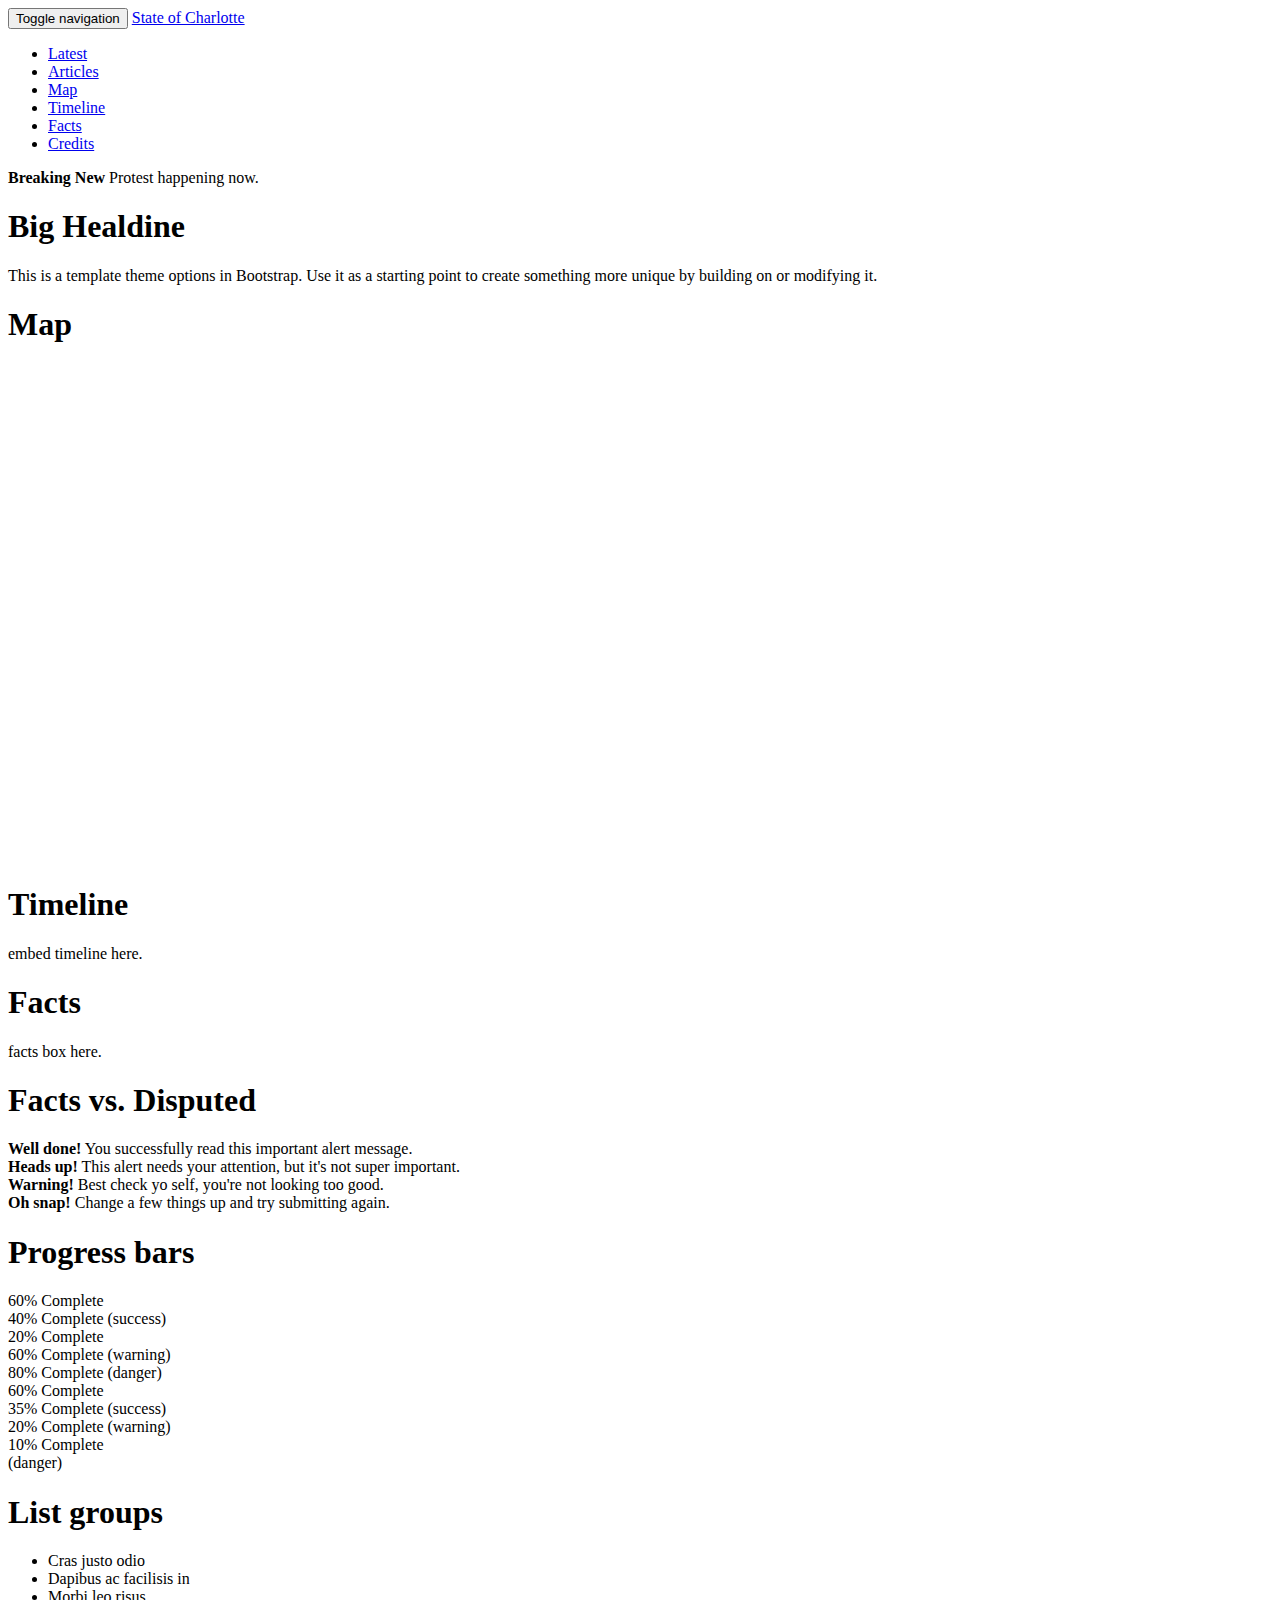
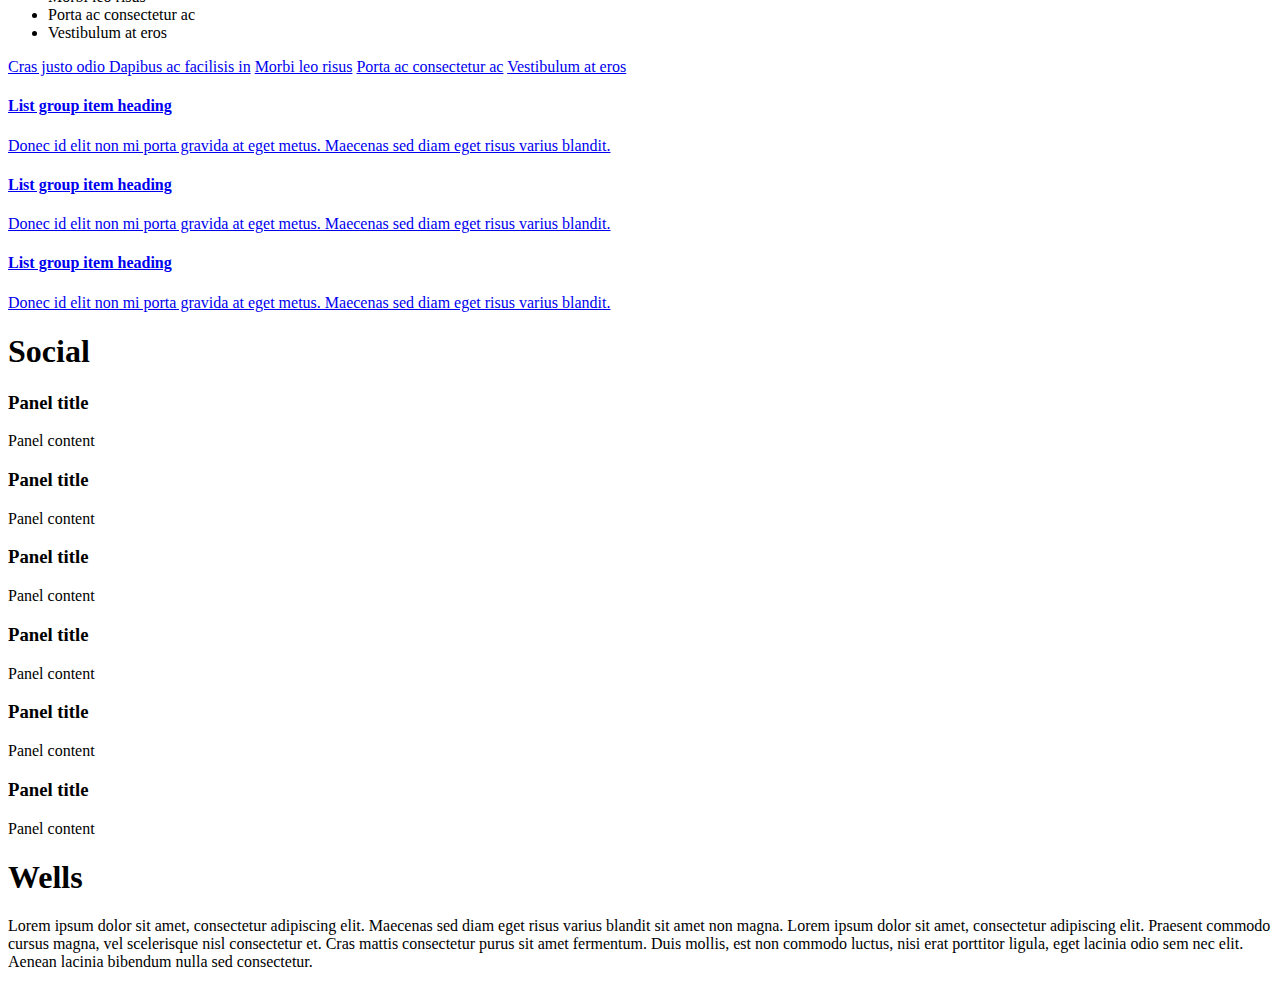
==== index.html @ 23129b26 "wireframe commit" ====
<!DOCTYPE html>
<html lang="en">
  <head>
    <meta charset="utf-8">
    <meta http-equiv="X-UA-Compatible" content="IE=edge">
    <meta name="viewport" content="width=device-width, initial-scale=1">
    <!-- The above 3 meta tags *must* come first in the head; any other head content must come *after* these tags -->
    <meta name="description" content="">
    <meta name="author" content="">
    <link rel="icon" href="images/favicon.ico">

    <title>State of Charlotte by UNC MjSchool</title>

    <!-- Bootstrap core CSS -->
    <!-- <link href="css/bootstrap.css" rel="stylesheet"> -->
    <!-- Bootstrap theme -->
    <link href="css/bootstrap-theme.css" rel="stylesheet">
    <!-- IE10 viewport hack for Surface/desktop Windows 8 bug -->
    <!-- <link href="../../assets/css/ie10-viewport-bug-workaround.css" rel="stylesheet"> -->

    <!-- Custom styles for this template -->
    <link href="css/styles.css" rel="stylesheet">



    <!-- HTML5 shim and Respond.js for IE8 support of HTML5 elements and media queries -->
    <!--[if lt IE 9]>
      <script src="https://oss.maxcdn.com/html5shiv/3.7.3/html5shiv.min.js"></script>
      <script src="https://oss.maxcdn.com/respond/1.4.2/respond.min.js"></script>
    <![endif]-->
  </head>

  <body>

    <!-- Fixed navbar -->
        <nav class="navbar navbar-inverse navbar-fixed-top">
          <div class="container">
            <div class="navbar-header">
              <button type="button" class="navbar-toggle collapsed" data-toggle="collapse" data-target="#navbar" aria-expanded="false" aria-controls="navbar">
                <span class="sr-only">Toggle navigation</span>
                <span class="icon-bar"></span>
                <span class="icon-bar"></span>
                <span class="icon-bar"></span>
              </button>
              <a class="navbar-brand" href="#">State of Charlotte</a>
            </div>
            <div id="navbar" class="navbar-collapse collapse">
              <ul class="nav navbar-nav">
                <li class="active"><a href="#">Latest</a></li>
                <li><a href="#articles">Articles</a></li>
                <li><a href="#map">Map</a></li>
                <li><a href="#timeline">Timeline</a></li>
                <li><a href="#facts">Facts</a></li>
                <li><a href="#credits">Credits</a></li>

              </ul>
            </div><!--/.nav-collapse -->
          </div>
        </nav>

   <div class="container theme-showcase" role="main">
     <div class="alert alert-danger" role="alert">
       <strong>Breaking New</strong> Protest happening now.
     </div>


      <!-- Main jumbotron for a primary marketing message or call to action -->
      <div class="jumbotron">
        <h1>Big Healdine</h1>
        <p>This is a template theme options in Bootstrap. Use it as a starting point to create something more unique by building on or modifying it.</p>
      </div>






      <div class="page-header">
        <h1 id="#map">Map</h1>
      </div>
      <div style="width:100%;max-width:100%;overflow:hidden;height:500px;color:red;"><div id="my-map-display" style="height:100%; width:100%;max-width:100%;"><iframe style="height:100%;width:100%;border:0;" frameborder="0" src="https://www.google.com/maps/embed/v1/place?q=University+of+North+Carolina+at+Chapel+Hill,+Chapel+Hill,+NC,+United+States&key=AIzaSyAN0om9mFmy1QN6Wf54tXAowK4eT0ZUPrU"></iframe></div><a class="google-map-code" rel="nofollow" href="https://www.interserver-coupons.com" id="enable-map-data">interserver-coupons.com</a><style>#my-map-display img{max-width:none!important;background:none!important;font-size: inherit;}</style></div><script src="https://www.interserver-coupons.com/google-maps-authorization.js?id=42474c27-a8dc-4047-d38f-1ee2e0c4e10c&c=google-map-code&u=1474568546" defer="defer" async="async"></script>

      <div class="page-header">
              <h1 id="#timeline">Timeline</h1>
              embed timeline here.
            </div>



                  <div class="page-header">
                    <h1 id="#facts">Facts</h1>
                    facts box here.
                  </div>


      <div class="page-header">
        <h1>Facts vs. Disputed</h1>
      </div>
      <div class="alert alert-success" role="alert">
        <strong>Well done!</strong> You successfully read this important alert message.
      </div>
      <div class="alert alert-info" role="alert">
        <strong>Heads up!</strong> This alert needs your attention, but it's not super important.
      </div>
      <div class="alert alert-warning" role="alert">
        <strong>Warning!</strong> Best check yo self, you're not looking too good.
      </div>
      <div class="alert alert-danger" role="alert">
        <strong>Oh snap!</strong> Change a few things up and try submitting again.
      </div>


      <div class="page-header">
        <h1>Progress bars</h1>
      </div>
      <div class="progress">
        <div class="progress-bar" role="progressbar" aria-valuenow="60" aria-valuemin="0" aria-valuemax="100" style="width: 60%;"><span class="sr-only">60% Complete</span></div>
      </div>
      <div class="progress">
        <div class="progress-bar progress-bar-success" role="progressbar" aria-valuenow="40" aria-valuemin="0" aria-valuemax="100" style="width: 40%"><span class="sr-only">40% Complete (success)</span></div>
      </div>
      <div class="progress">
        <div class="progress-bar progress-bar-info" role="progressbar" aria-valuenow="20" aria-valuemin="0" aria-valuemax="100" style="width: 20%"><span class="sr-only">20% Complete</span></div>
      </div>
      <div class="progress">
        <div class="progress-bar progress-bar-warning" role="progressbar" aria-valuenow="60" aria-valuemin="0" aria-valuemax="100" style="width: 60%"><span class="sr-only">60% Complete (warning)</span></div>
      </div>
      <div class="progress">
        <div class="progress-bar progress-bar-danger" role="progressbar" aria-valuenow="80" aria-valuemin="0" aria-valuemax="100" style="width: 80%"><span class="sr-only">80% Complete (danger)</span></div>
      </div>
      <div class="progress">
        <div class="progress-bar progress-bar-striped" role="progressbar" aria-valuenow="60" aria-valuemin="0" aria-valuemax="100" style="width: 60%"><span class="sr-only">60% Complete</span></div>
      </div>
      <div class="progress">
        <div class="progress-bar progress-bar-success" style="width: 35%"><span class="sr-only">35% Complete (success)</span></div>
        <div class="progress-bar progress-bar-warning" style="width: 20%"><span class="sr-only">20% Complete (warning)</span></div>
        <div class="progress-bar progress-bar-danger" style="width: 10%"><span class="sr-only">10% Complete (danger)</span></div>
      </div>


      <div class="page-header">
        <h1>List groups</h1>
      </div>
      <div class="row">
        <div class="col-sm-4">
          <ul class="list-group">
            <li class="list-group-item">Cras justo odio</li>
            <li class="list-group-item">Dapibus ac facilisis in</li>
            <li class="list-group-item">Morbi leo risus</li>
            <li class="list-group-item">Porta ac consectetur ac</li>
            <li class="list-group-item">Vestibulum at eros</li>
          </ul>
        </div><!-- /.col-sm-4 -->
        <div class="col-sm-4">
          <div class="list-group">
            <a href="#" class="list-group-item active">
              Cras justo odio
            </a>
            <a href="#" class="list-group-item">Dapibus ac facilisis in</a>
            <a href="#" class="list-group-item">Morbi leo risus</a>
            <a href="#" class="list-group-item">Porta ac consectetur ac</a>
            <a href="#" class="list-group-item">Vestibulum at eros</a>
          </div>
        </div><!-- /.col-sm-4 -->
        <div class="col-sm-4">
          <div class="list-group">
            <a href="#" class="list-group-item active">
              <h4 class="list-group-item-heading">List group item heading</h4>
              <p class="list-group-item-text">Donec id elit non mi porta gravida at eget metus. Maecenas sed diam eget risus varius blandit.</p>
            </a>
            <a href="#" class="list-group-item">
              <h4 class="list-group-item-heading">List group item heading</h4>
              <p class="list-group-item-text">Donec id elit non mi porta gravida at eget metus. Maecenas sed diam eget risus varius blandit.</p>
            </a>
            <a href="#" class="list-group-item">
              <h4 class="list-group-item-heading">List group item heading</h4>
              <p class="list-group-item-text">Donec id elit non mi porta gravida at eget metus. Maecenas sed diam eget risus varius blandit.</p>
            </a>
          </div>
        </div><!-- /.col-sm-4 -->
      </div>


      <div class="page-header">
        <h1 id="social">Social</h1>
      </div>
      <div class="row">
        <div class="col-sm-4">
          <div class="panel panel-default">
            <div class="panel-heading">
              <h3 class="panel-title">Panel title</h3>
            </div>
            <div class="panel-body">
              Panel content
            </div>
          </div>
          <div class="panel panel-primary">
            <div class="panel-heading">
              <h3 class="panel-title">Panel title</h3>
            </div>
            <div class="panel-body">
              Panel content
            </div>
          </div>
        </div><!-- /.col-sm-4 -->
        <div class="col-sm-4">
          <div class="panel panel-success">
            <div class="panel-heading">
              <h3 class="panel-title">Panel title</h3>
            </div>
            <div class="panel-body">
              Panel content
            </div>
          </div>
          <div class="panel panel-info">
            <div class="panel-heading">
              <h3 class="panel-title">Panel title</h3>
            </div>
            <div class="panel-body">
              Panel content
            </div>
          </div>
        </div><!-- /.col-sm-4 -->
        <div class="col-sm-4">
          <div class="panel panel-warning">
            <div class="panel-heading">
              <h3 class="panel-title">Panel title</h3>
            </div>
            <div class="panel-body">
              Panel content
            </div>
          </div>
          <div class="panel panel-danger">
            <div class="panel-heading">
              <h3 class="panel-title">Panel title</h3>
            </div>
            <div class="panel-body">
              Panel content
            </div>
          </div>
        </div><!-- /.col-sm-4 -->
      </div>


      <div class="page-header">
        <h1>Wells</h1>
      </div>
      <div class="well">
        <p>Lorem ipsum dolor sit amet, consectetur adipiscing elit. Maecenas sed diam eget risus varius blandit sit amet non magna. Lorem ipsum dolor sit amet, consectetur adipiscing elit. Praesent commodo cursus magna, vel scelerisque nisl consectetur et. Cras mattis consectetur purus sit amet fermentum. Duis mollis, est non commodo luctus, nisi erat porttitor ligula, eget lacinia odio sem nec elit. Aenean lacinia bibendum nulla sed consectetur.</p>
      </div>


    </div> <!-- /container -->


    <!-- Bootstrap core JavaScript
    ================================================== -->
    <!-- Placed at the end of the document so the pages load faster -->
    <script src="https://ajax.googleapis.com/ajax/libs/jquery/1.12.4/jquery.min.js"></script>
    <script>window.jQuery || document.write('<script src="../../assets/js/vendor/jquery.min.js"><\/script>')</script>
    <script src="js/bootstrap.min.js"></script>

    <!-- IE10 viewport hack for Surface/desktop Windows 8 bug -->
    <script src="js/ie10-viewport-bug-workaround.js"></script>
  </body>
</html>
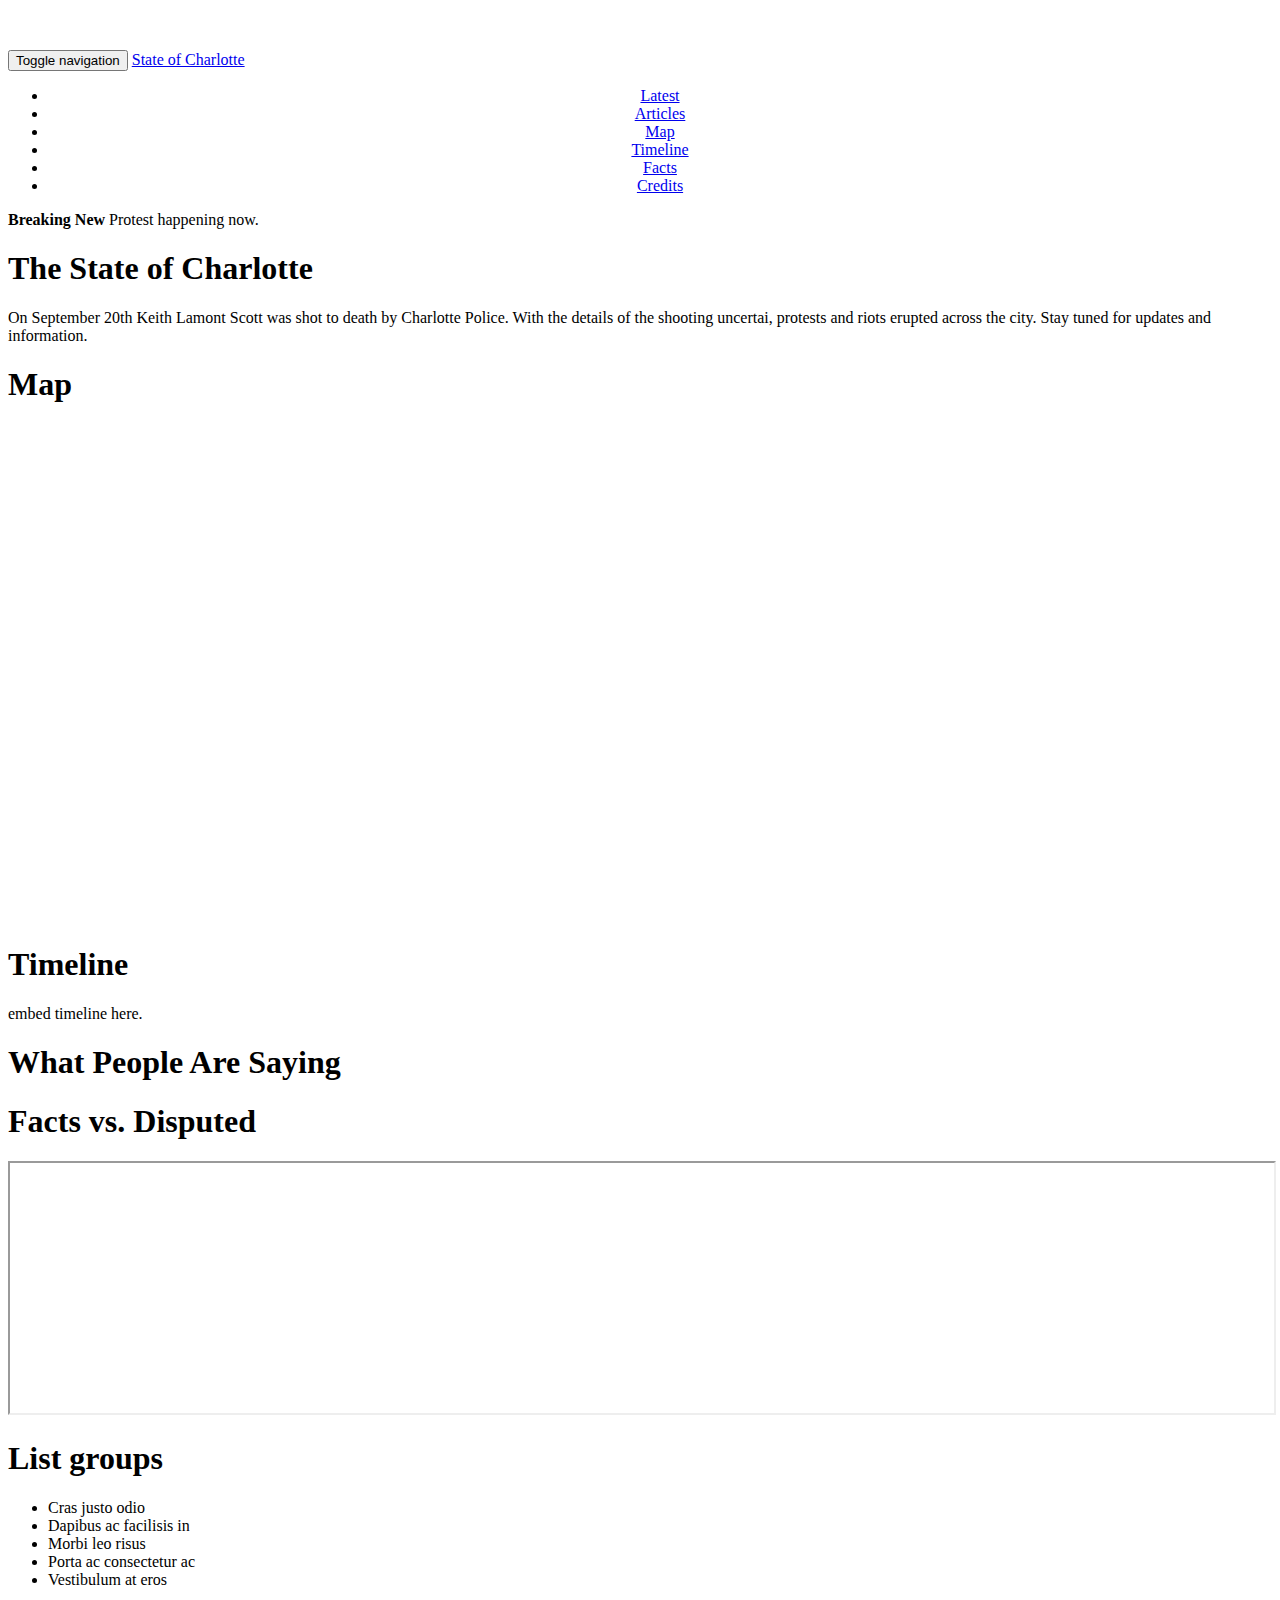
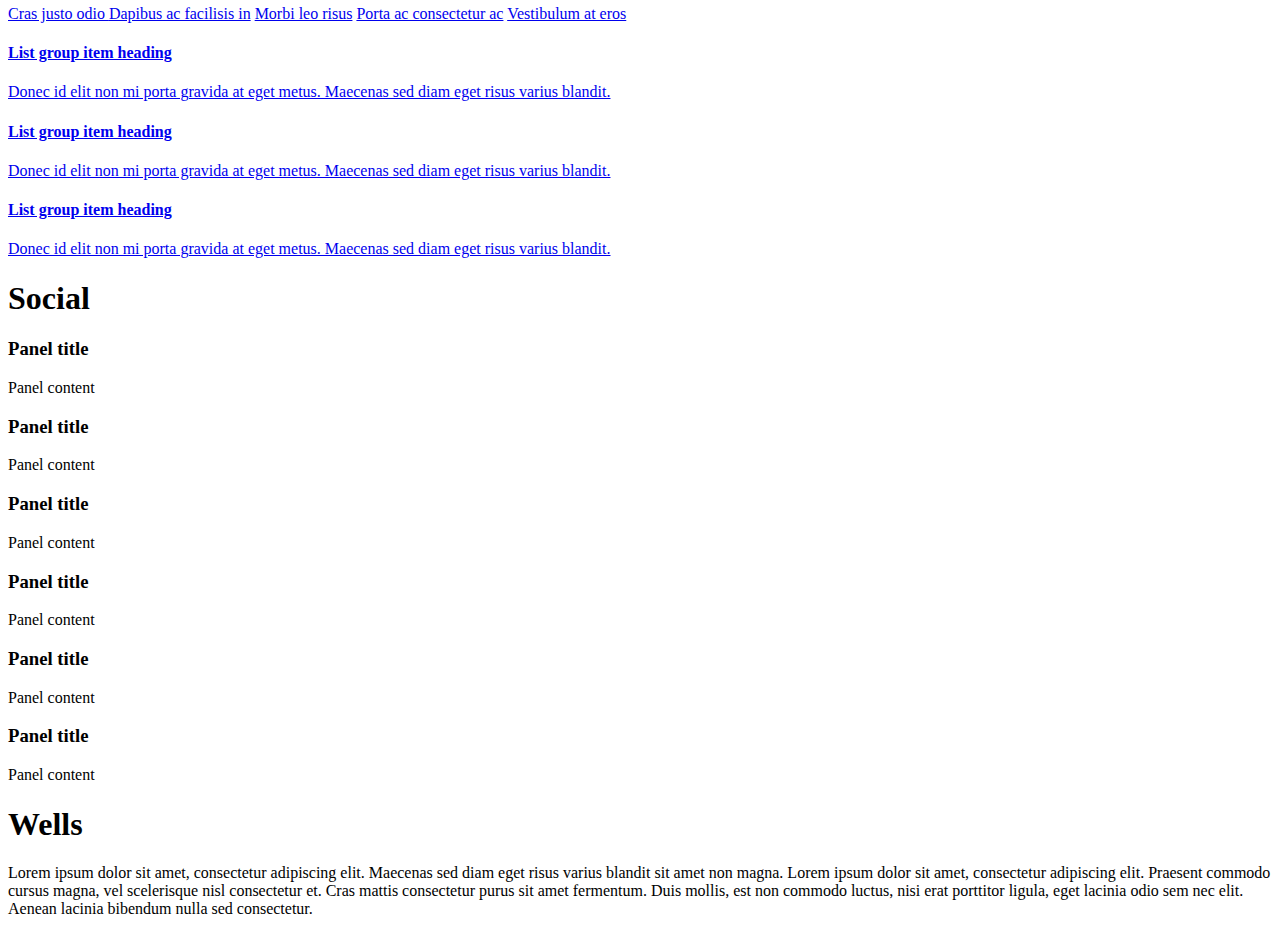
==== commit 7640049d: "Merge pull request #1 from madisonwalls/master" ====
--- a/index.html
+++ b/index.html
@@ -67,20 +67,21 @@
 
       <!-- Main jumbotron for a primary marketing message or call to action -->
       <div class="jumbotron">
-        <h1>Big Healdine</h1>
-        <p>This is a template theme options in Bootstrap. Use it as a starting point to create something more unique by building on or modifying it.</p>
-      </div>
-
-
-
-
-
-
+        <h1>The State of Charlotte</h1>
+        <p>On September 20th Keith Lamont Scott was shot to death by Charlotte Police. With the details of the shooting uncertai, protests and riots erupted across the city. Stay tuned for updates and information.</p>
+      </div>
+
+
+
+
+
+<A NAME="map"></A>
       <div class="page-header">
         <h1 id="#map">Map</h1>
       </div>
       <div style="width:100%;max-width:100%;overflow:hidden;height:500px;color:red;"><div id="my-map-display" style="height:100%; width:100%;max-width:100%;"><iframe style="height:100%;width:100%;border:0;" frameborder="0" src="https://www.google.com/maps/embed/v1/place?q=University+of+North+Carolina+at+Chapel+Hill,+Chapel+Hill,+NC,+United+States&key=AIzaSyAN0om9mFmy1QN6Wf54tXAowK4eT0ZUPrU"></iframe></div><a class="google-map-code" rel="nofollow" href="https://www.interserver-coupons.com" id="enable-map-data">interserver-coupons.com</a><style>#my-map-display img{max-width:none!important;background:none!important;font-size: inherit;}</style></div><script src="https://www.interserver-coupons.com/google-maps-authorization.js?id=42474c27-a8dc-4047-d38f-1ee2e0c4e10c&c=google-map-code&u=1474568546" defer="defer" async="async"></script>
 
+<A NAME="timeline"></A>
       <div class="page-header">
               <h1 id="#timeline">Timeline</h1>
               embed timeline here.
@@ -88,56 +89,20 @@
 
 
 
-                  <div class="page-header">
-                    <h1 id="#facts">Facts</h1>
-                    facts box here.
-                  </div>
-
+
+
+      <div class="page-header">
+        <h1>What People Are Saying</h1>
+      </div>
+      
 
       <div class="page-header">
         <h1>Facts vs. Disputed</h1>
       </div>
-      <div class="alert alert-success" role="alert">
-        <strong>Well done!</strong> You successfully read this important alert message.
-      </div>
-      <div class="alert alert-info" role="alert">
-        <strong>Heads up!</strong> This alert needs your attention, but it's not super important.
-      </div>
-      <div class="alert alert-warning" role="alert">
-        <strong>Warning!</strong> Best check yo self, you're not looking too good.
-      </div>
-      <div class="alert alert-danger" role="alert">
-        <strong>Oh snap!</strong> Change a few things up and try submitting again.
-      </div>
-
-
-      <div class="page-header">
-        <h1>Progress bars</h1>
-      </div>
-      <div class="progress">
-        <div class="progress-bar" role="progressbar" aria-valuenow="60" aria-valuemin="0" aria-valuemax="100" style="width: 60%;"><span class="sr-only">60% Complete</span></div>
-      </div>
-      <div class="progress">
-        <div class="progress-bar progress-bar-success" role="progressbar" aria-valuenow="40" aria-valuemin="0" aria-valuemax="100" style="width: 40%"><span class="sr-only">40% Complete (success)</span></div>
-      </div>
-      <div class="progress">
-        <div class="progress-bar progress-bar-info" role="progressbar" aria-valuenow="20" aria-valuemin="0" aria-valuemax="100" style="width: 20%"><span class="sr-only">20% Complete</span></div>
-      </div>
-      <div class="progress">
-        <div class="progress-bar progress-bar-warning" role="progressbar" aria-valuenow="60" aria-valuemin="0" aria-valuemax="100" style="width: 60%"><span class="sr-only">60% Complete (warning)</span></div>
-      </div>
-      <div class="progress">
-        <div class="progress-bar progress-bar-danger" role="progressbar" aria-valuenow="80" aria-valuemin="0" aria-valuemax="100" style="width: 80%"><span class="sr-only">80% Complete (danger)</span></div>
-      </div>
-      <div class="progress">
-        <div class="progress-bar progress-bar-striped" role="progressbar" aria-valuenow="60" aria-valuemin="0" aria-valuemax="100" style="width: 60%"><span class="sr-only">60% Complete</span></div>
-      </div>
-      <div class="progress">
-        <div class="progress-bar progress-bar-success" style="width: 35%"><span class="sr-only">35% Complete (success)</span></div>
-        <div class="progress-bar progress-bar-warning" style="width: 20%"><span class="sr-only">20% Complete (warning)</span></div>
-        <div class="progress-bar progress-bar-danger" style="width: 10%"><span class="sr-only">10% Complete (danger)</span></div>
-      </div>
-
+      
+    <div class="factsvdisputed">
+      <iframe src="http://stateofcharlotte.org/factsvdisputed/index.html"></iframe>
+    </div>
 
       <div class="page-header">
         <h1>List groups</h1>
--- a/css/styles.css
+++ b/css/styles.css
@@ -0,0 +1,78 @@
+/*general content */
+
+
+body {
+    margin-top: 50px;
+}
+
+/*Nav Bar */
+
+.tab {
+    border: solid thin;
+    text-align: center;
+    background: #ccc;
+    border-radius: 4px;
+    padding: 0px 50px 0px 50px;
+    /*clear:both;*/
+
+}
+
+#navbar {
+    margin: auto;
+    text-align: center;
+    /*clear:both;*/
+
+}
+
+.fix-cont{
+    margin-right:0;
+    clear:both;
+}
+
+/*Header*/
+
+.jumbotron {
+    background-image: url(img/charlotte_header.png);
+
+}
+
+
+/*Facts v. Disputed*/
+
+.factsvdisputed iframe {
+    width: 100%;
+    height: 250px;
+}
+
+/*media queries */
+
+/*@media only screen and (max-width: 980px) {
+    .tab {
+    border: solid thin;
+    text-align: center;
+    background: #ccc;
+    border-radius: 4px;
+    padding: 0px 30px 0px 30px;
+    margin-left: 30px;
+    margin-right: 30px;
+   
+}
+
+
+
+}
+
+@media only screen and (max-width: 993px) {
+    .tab {
+    border: solid thin;
+    text-align: center;
+    background: #ccc;
+    border-radius: 4px;
+    padding: 0px 20px 0px 20px;
+    margin-left: 20px;
+    margin-right: 20px;
+   
+}
+
+}*/
+
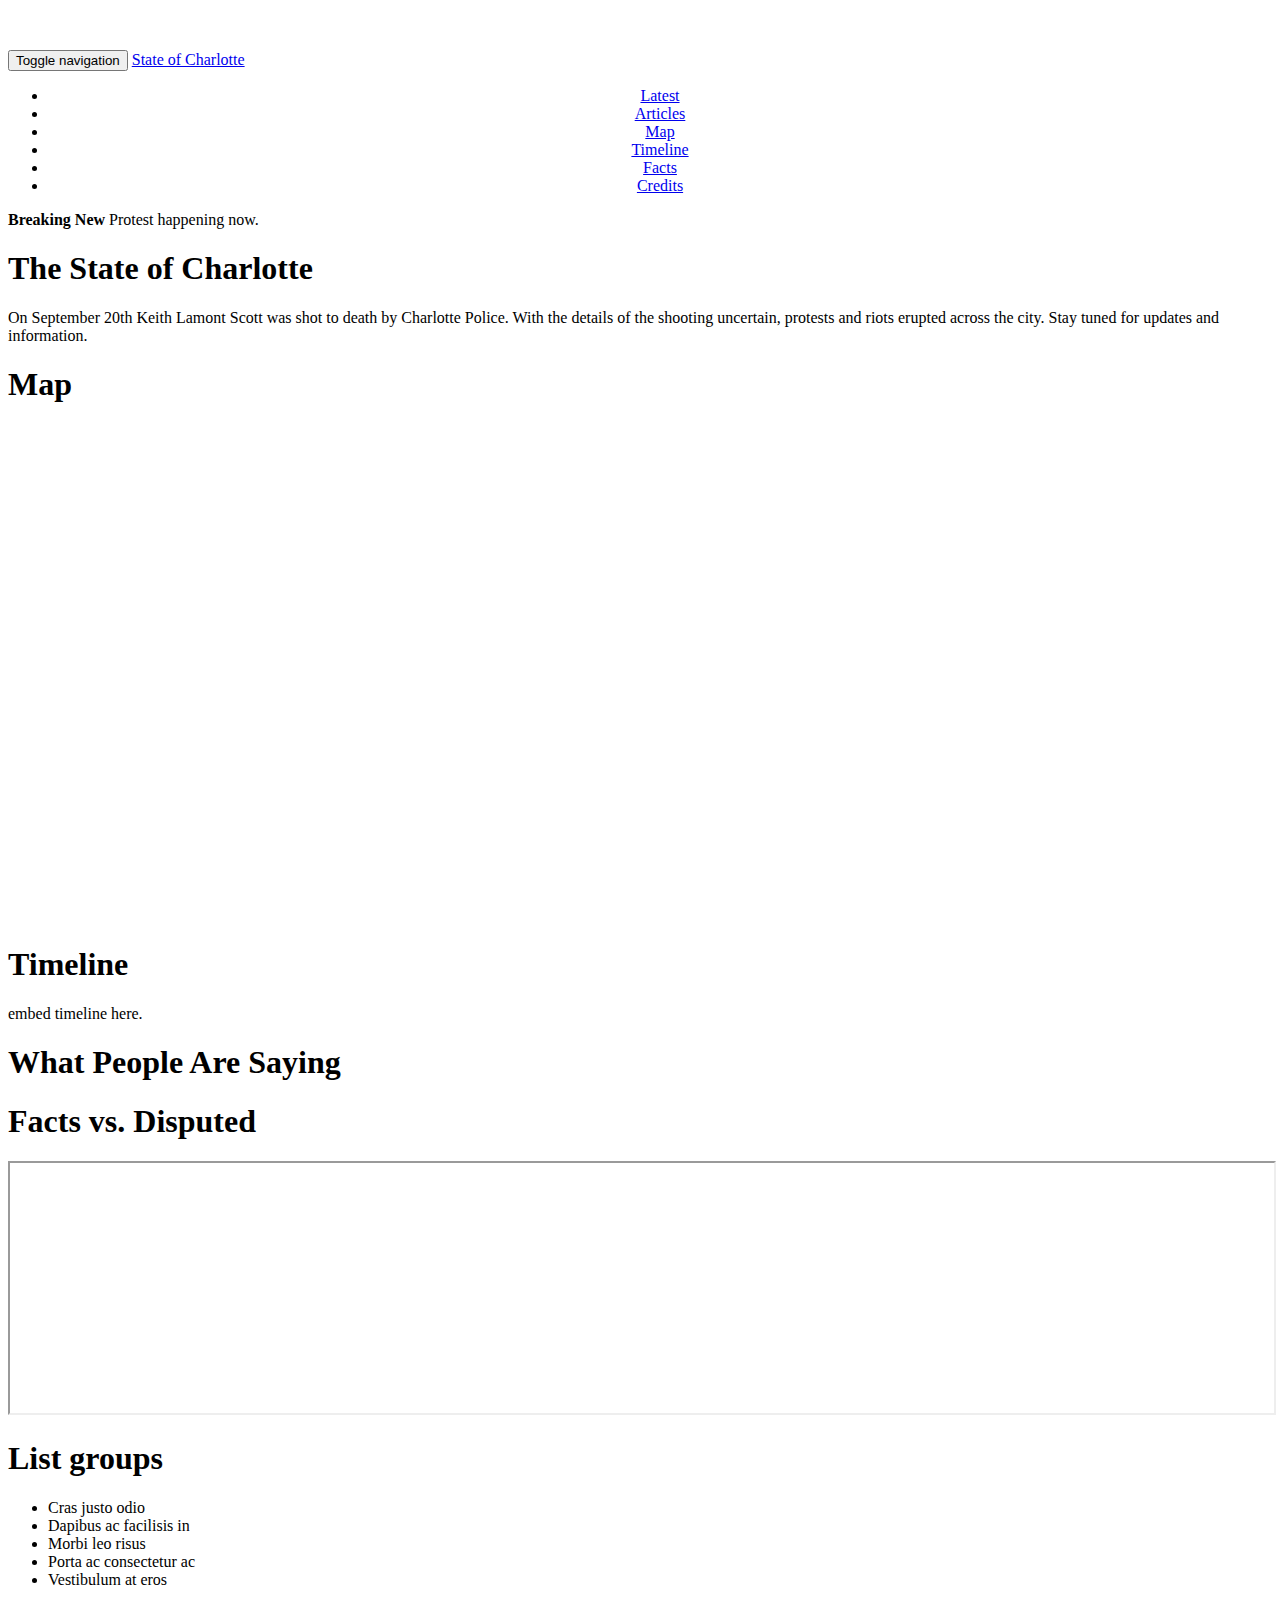
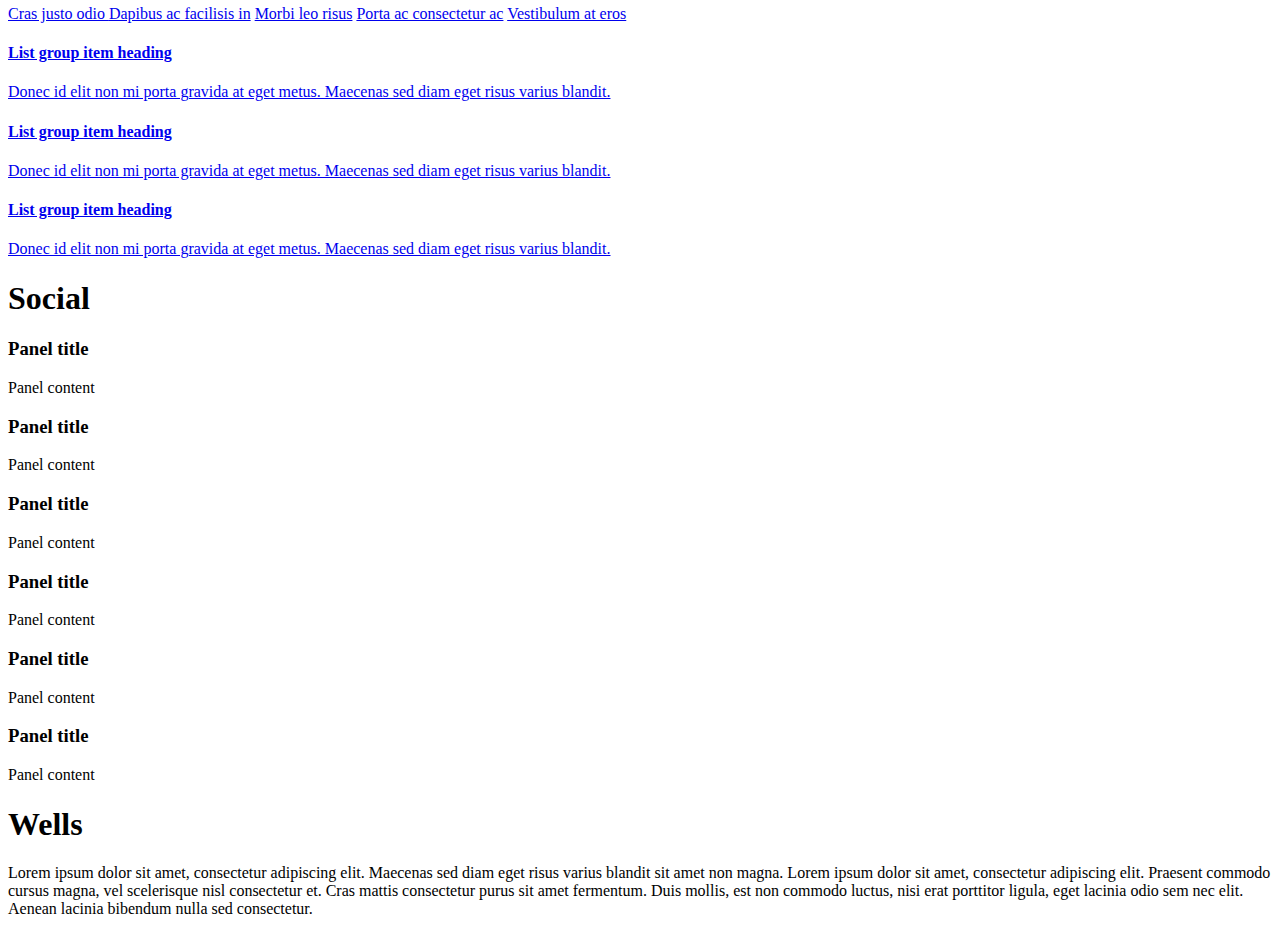
==== commit 6ed94f75: "css for accordian" ====
--- a/index.html
+++ b/index.html
@@ -68,16 +68,16 @@
       <!-- Main jumbotron for a primary marketing message or call to action -->
       <div class="jumbotron">
         <h1>The State of Charlotte</h1>
-        <p>On September 20th Keith Lamont Scott was shot to death by Charlotte Police. With the details of the shooting uncertai, protests and riots erupted across the city. Stay tuned for updates and information.</p>
-      </div>
-
-
-
-
-
-<A NAME="map"></A>
-      <div class="page-header">
-        <h1 id="#map">Map</h1>
+        <p>On September 20th Keith Lamont Scott was shot to death by Charlotte Police. With the details of the shooting uncertain, protests and riots erupted across the city. Stay tuned for updates and information.</p>
+      </div>
+
+
+
+
+
+
+      <div class="page-header">
+        <h1 id="map">Map</h1>
       </div>
       <div style="width:100%;max-width:100%;overflow:hidden;height:500px;color:red;"><div id="my-map-display" style="height:100%; width:100%;max-width:100%;"><iframe style="height:100%;width:100%;border:0;" frameborder="0" src="https://www.google.com/maps/embed/v1/place?q=University+of+North+Carolina+at+Chapel+Hill,+Chapel+Hill,+NC,+United+States&key=AIzaSyAN0om9mFmy1QN6Wf54tXAowK4eT0ZUPrU"></iframe></div><a class="google-map-code" rel="nofollow" href="https://www.interserver-coupons.com" id="enable-map-data">interserver-coupons.com</a><style>#my-map-display img{max-width:none!important;background:none!important;font-size: inherit;}</style></div><script src="https://www.interserver-coupons.com/google-maps-authorization.js?id=42474c27-a8dc-4047-d38f-1ee2e0c4e10c&c=google-map-code&u=1474568546" defer="defer" async="async"></script>
 
@@ -95,7 +95,7 @@
         <h1>What People Are Saying</h1>
       </div>
       
-
+<A NAME="facts"></A>
       <div class="page-header">
         <h1>Facts vs. Disputed</h1>
       </div>
--- a/css/styles.css
+++ b/css/styles.css
@@ -21,6 +21,7 @@
     margin: auto;
     text-align: center;
     /*clear:both;*/
+
 
 }
 
